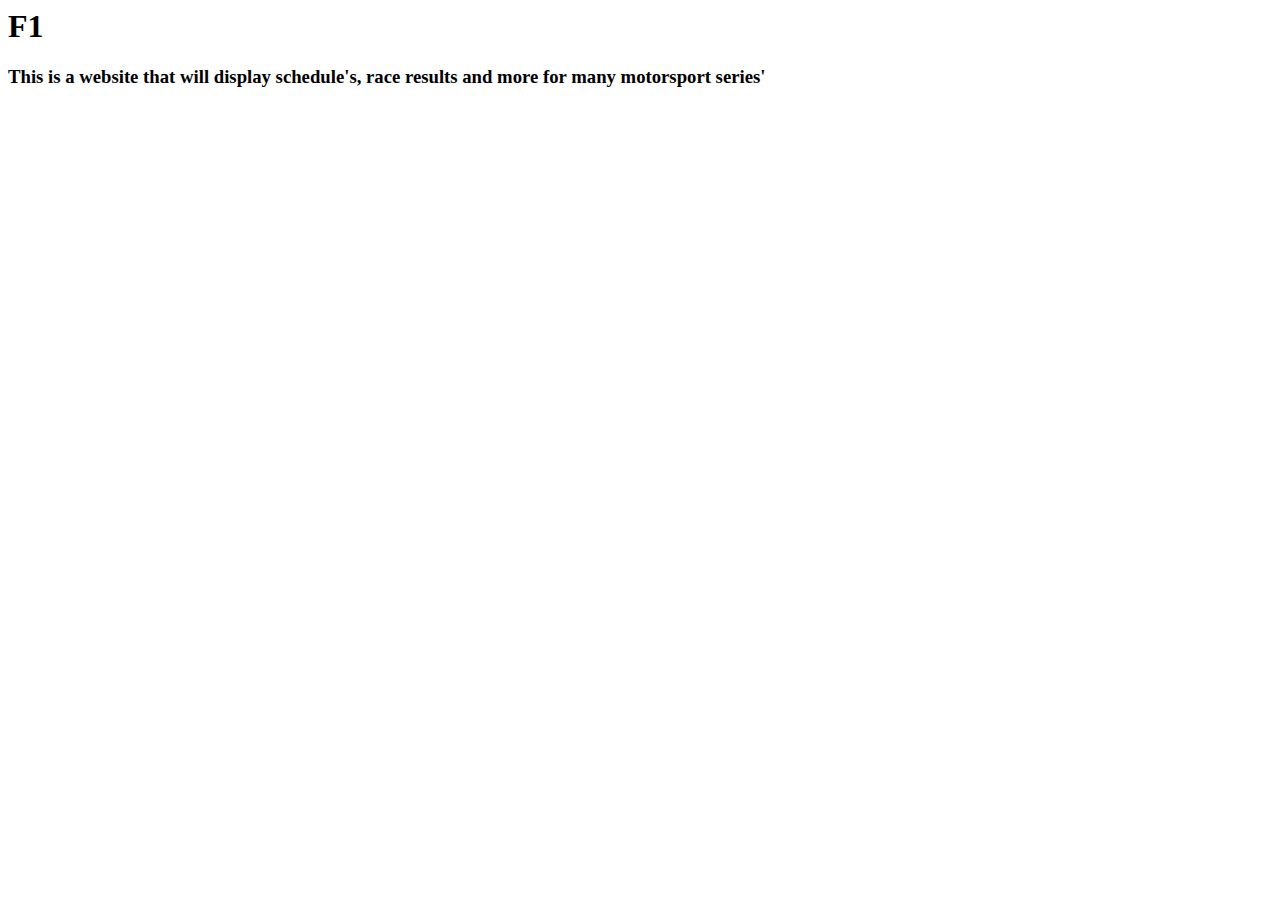
==== index.html @ 269b75a6 "Add files via upload" ====
<html>
    <head>
        <title>Motorsport</title>
    </head>

    <Body>
        <header><h1>F1</h1></header>

        <nav> </nav>

        <main><div><h3><p>This is a website that will display schedule's, race results and more for many motorsport series'</p></h3></div></main>
        
        <aside> </aside>
        
        <footer> </footer>
    </Body>
</html>
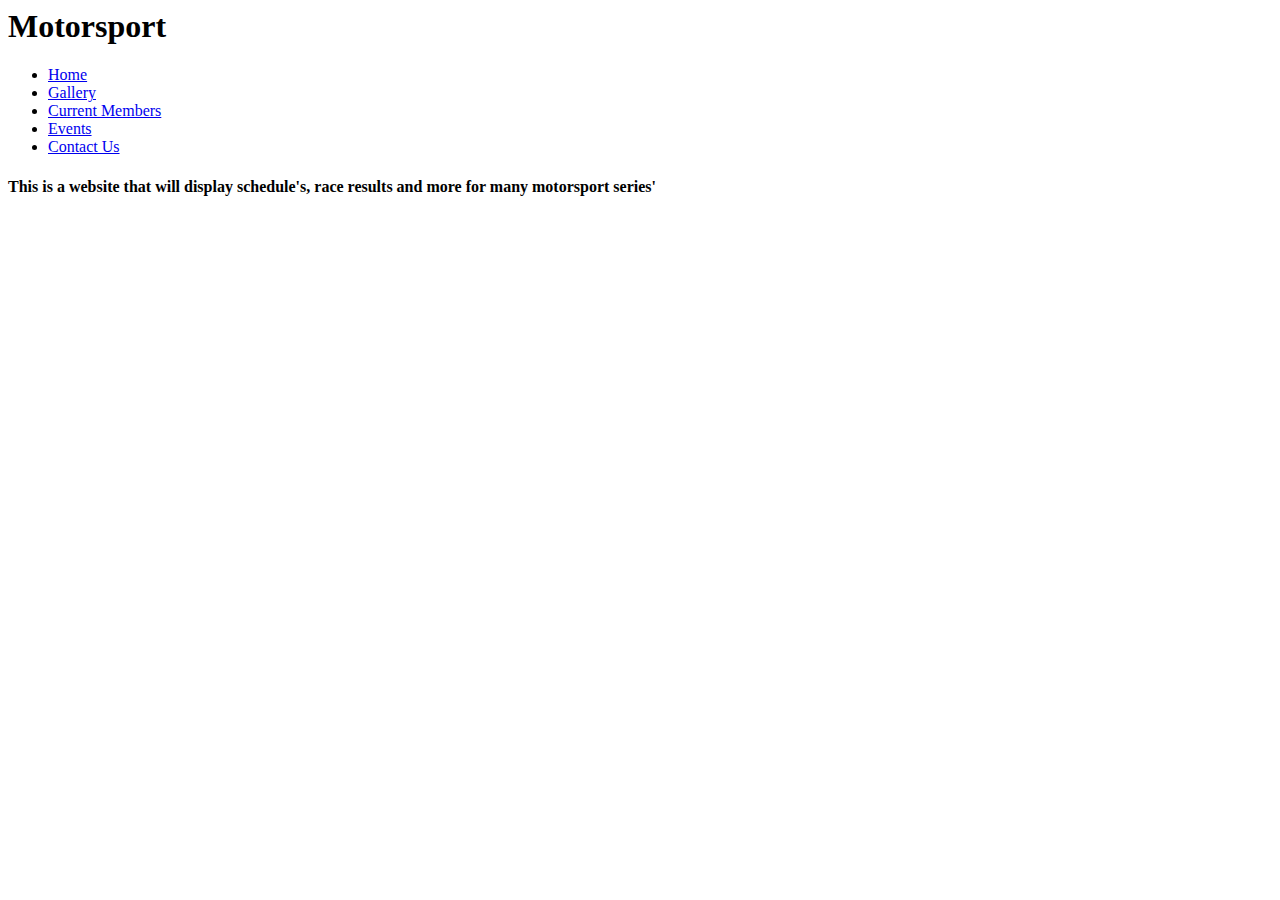
==== commit 0bd6d2e6: "Add files via upload" ====
--- a/index.html
+++ b/index.html
@@ -4,14 +4,22 @@
     </head>
 
     <Body>
-        <header><h1>F1</h1></header>
+        <header><h1>Motorsport</h1></header>
 
-        <nav> </nav>
+        <nav>
+            <ul>
+                <li><a href="home.html">Home</a></li>
+                <li><a href="img_gallery.html">Gallery</a></li>
+                <li><a href="current_members.html">Current Members</a></li>
+                <li><a href="event_calendar.html">Events</a></li>
+                <li><a href="contact_us.html">Contact Us</a></li>
+            </ul>
+        </nav>
 
-        <main><div><h3><p>This is a website that will display schedule's, race results and more for many motorsport series'</p></h3></div></main>
+        <main><div><h4><p>This is a website that will display schedule's, race results and more for many motorsport series'</p></h4></div></main>
         
         <aside> </aside>
         
         <footer> </footer>
     </Body>
-</html>+</html>
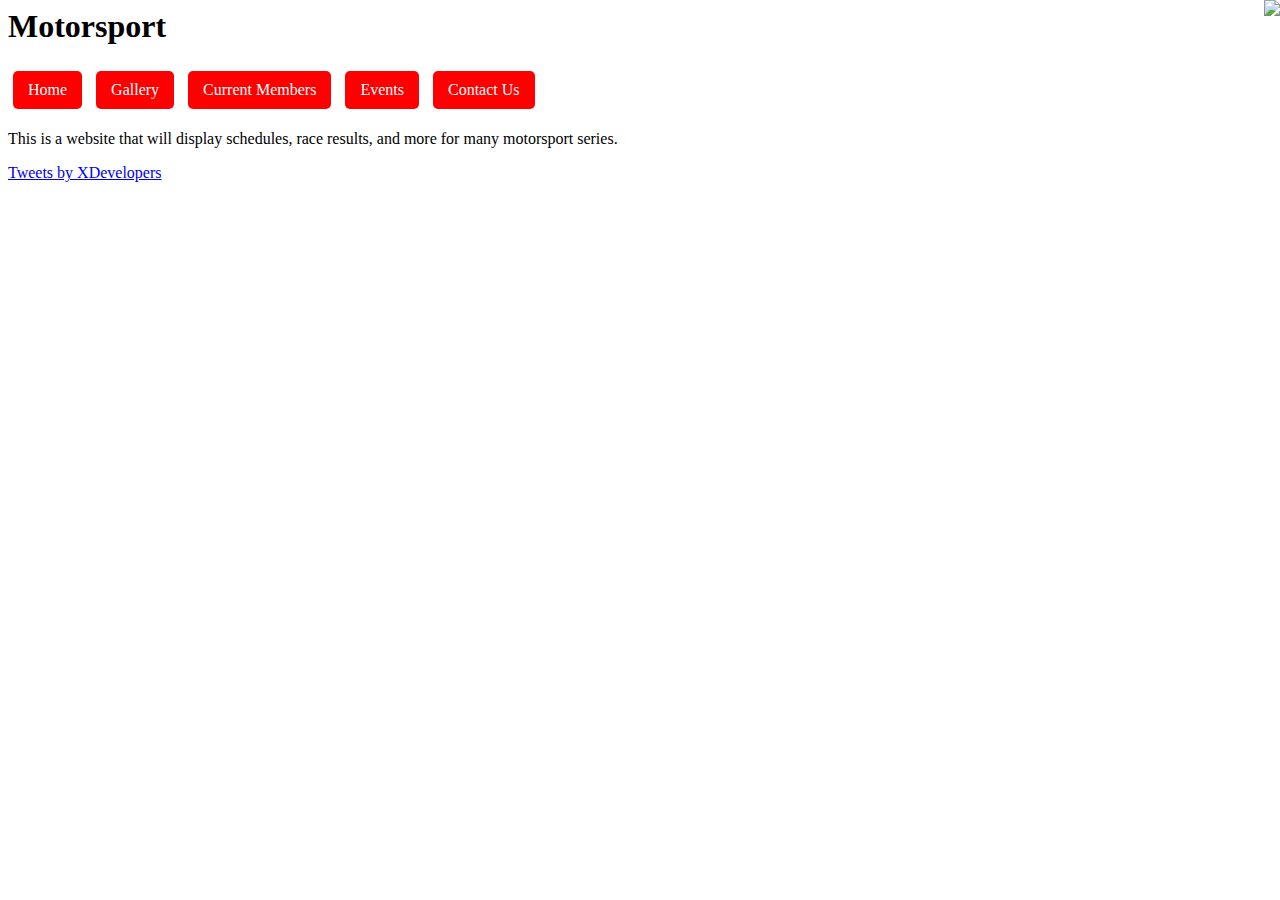
==== commit bf4536e7: "Add files via upload" ====
--- a/index.html
+++ b/index.html
@@ -1,25 +1,65 @@
 <html>
-    <head>
-        <title>Motorsport</title>
-    </head>
+<head>
+    <title>Motorsport</title>
+    <style>
+        .button {
+            display: inline-block;
+            padding: 10px 15px;
+            border: none;
+            border-radius: 5px;
+            background-color: #ff0000;
+            color: white;
+            text-decoration: none;
+            font-size: 16px;
+            margin: 5px;
+        }
+        .top-right {
+            position: absolute;
+            top: 0;
+            right: 0;
+        }    
+    </style>
+</head>
 
-    <Body>
-        <header><h1>Motorsport</h1></header>
+<body>
+    <header><h1>Motorsport</h1></header>
 
-        <nav>
-            <ul>
-                <li><a href="home.html">Home</a></li>
-                <li><a href="img_gallery.html">Gallery</a></li>
-                <li><a href="current_members.html">Current Members</a></li>
-                <li><a href="event_calendar.html">Events</a></li>
-                <li><a href="contact_us.html">Contact Us</a></li>
-            </ul>
-        </nav>
+    <nav>
+        <a href="index.html" id="homeButton" class="button">Home</a>
+        <a href="img_gallery.html" id="imgButton" class="button">Gallery</a>
+        <a href="current_members.html" id="membersButton"class="button">Current Members</a>
+        <a href="event_calendar.html" id="eventButton" class="button">Events</a>
+        <a href="contact_us.html" id="contactButton"class="button">Contact Us</a>
+    </nav>
 
-        <main><div><h4><p>This is a website that will display schedule's, race results and more for many motorsport series'</p></h4></div></main>
-        
-        <aside> </aside>
-        
-        <footer> </footer>
-    </Body>
+    <main>
+        <div>
+            <p>This is a website that will display schedules, race results, and more for many motorsport series.</p>
+            <img src="images/f1.jpg" class="top-right">
+            <a class="twitter-timeline" href="https://twitter.com/XDevelopers?ref_src=twsrc%5Etfw">Tweets by XDevelopers</a> <script async src="https://platform.twitter.com/widgets.js" charset="utf-8"></script> 
+        </div>
+    </main>
+    
+    <aside></aside>
+    
+    <footer></footer>
+
+    <script>
+        document.getElementById("eventButton").addEventListener("click", function() {
+            window.location.href = "event_calendar.html";
+        });
+        document.getElementById("homeButton").addEventListener("click", function() {
+            window.location.href = "index.html";
+        });
+        document.getElementById("imgButton").addEventListener("click", function() {
+            window.location.href = "img_gallery.html";
+        });
+        document.getElementById("membersButton").addEventListener("click", function() {
+            window.location.href = "current_members.html";
+        });
+        document.getElementById("contactButton").addEventListener("click", function() {
+            window.location.href = "contact_us.html";
+        });
+    </script>
+</body>
 </html>
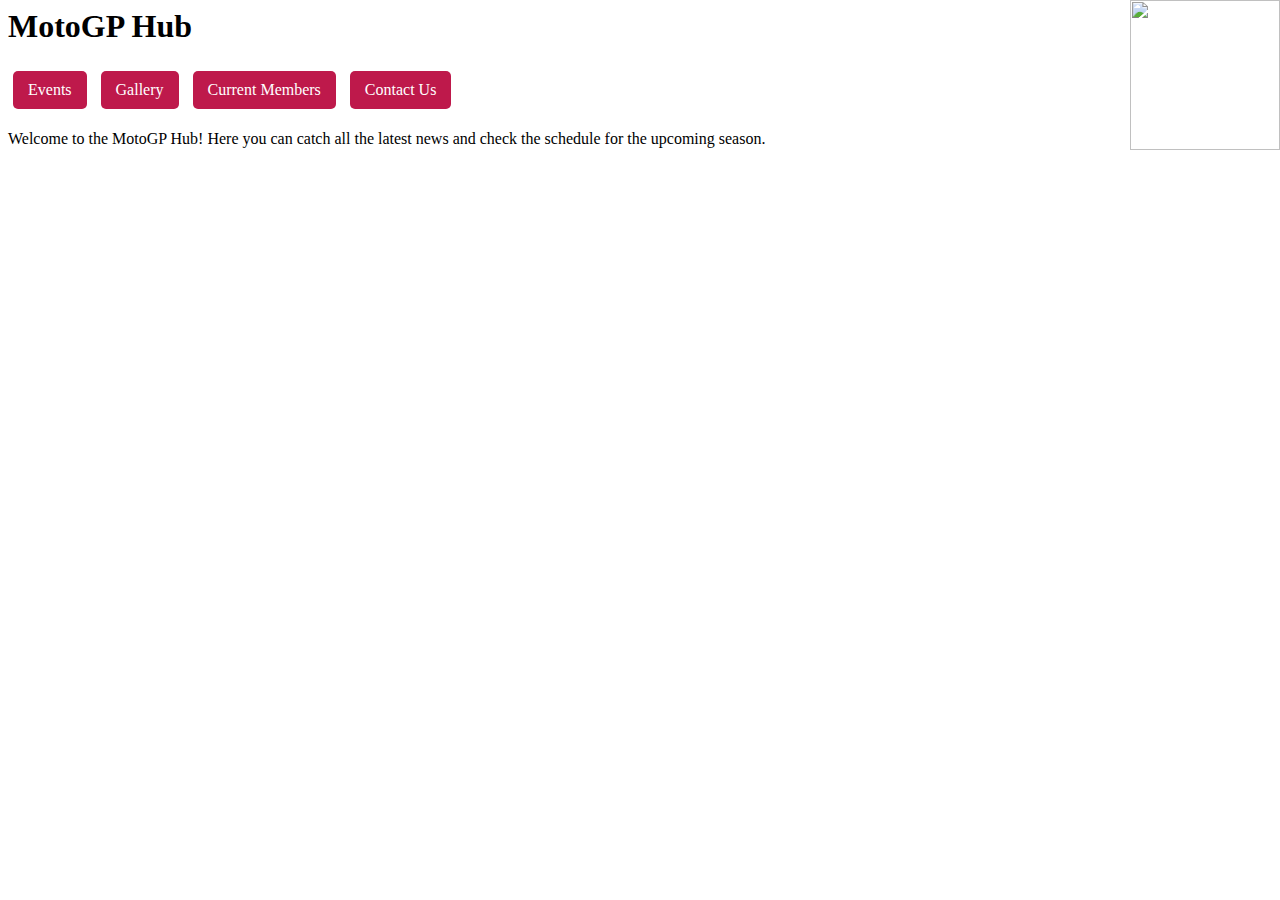
==== commit f1133de3: "Add files via upload" ====
--- a/index.html
+++ b/index.html
@@ -1,13 +1,13 @@
 <html>
 <head>
-    <title>Motorsport</title>
+    <title>MotoGP Hub</title>
     <style>
         .button {
             display: inline-block;
             padding: 10px 15px;
             border: none;
             border-radius: 5px;
-            background-color: #ff0000;
+            background-color: rgba(190,25,75,255);
             color: white;
             text-decoration: none;
             font-size: 16px;
@@ -22,21 +22,27 @@
 </head>
 
 <body>
-    <header><h1>Motorsport</h1></header>
+    <header><h1>MotoGP Hub</h1></header>
+
+    <a href="index.html">
+        <img src="motogp.png"
+        height="150"
+        width="150"
+        class="top-right">
+    </a>
+
 
     <nav>
-        <a href="index.html" id="homeButton" class="button">Home</a>
+        <a href="event_calendar.html" id="eventButton" class="button">Events</a>
         <a href="img_gallery.html" id="imgButton" class="button">Gallery</a>
         <a href="current_members.html" id="membersButton"class="button">Current Members</a>
-        <a href="event_calendar.html" id="eventButton" class="button">Events</a>
         <a href="contact_us.html" id="contactButton"class="button">Contact Us</a>
     </nav>
 
     <main>
         <div>
-            <p>This is a website that will display schedules, race results, and more for many motorsport series.</p>
-            <img src="images/f1.jpg" class="top-right">
-            <a class="twitter-timeline" href="https://twitter.com/XDevelopers?ref_src=twsrc%5Etfw">Tweets by XDevelopers</a> <script async src="https://platform.twitter.com/widgets.js" charset="utf-8"></script> 
+            <p>Welcome to the MotoGP Hub! Here you can catch all the latest news and check the schedule for the upcoming season.</p>
+            <!--<a class="twitter-timeline" href="https://twitter.com/XDevelopers?ref_src=twsrc%5Etfw">Tweets by XDevelopers</a> <script async src="https://platform.twitter.com/widgets.js" charset="utf-8"></script> -->
         </div>
     </main>
     
@@ -45,11 +51,15 @@
     <footer></footer>
 
     <script>
+        // Logo
+        document.querySelector("img.top-right").addEventListener("click", function() {
+            window.location.href = "index.html";
+        });
+
+        // Navigation buttons
         document.getElementById("eventButton").addEventListener("click", function() {
             window.location.href = "event_calendar.html";
-        });
-        document.getElementById("homeButton").addEventListener("click", function() {
-            window.location.href = "index.html";
+
         });
         document.getElementById("imgButton").addEventListener("click", function() {
             window.location.href = "img_gallery.html";
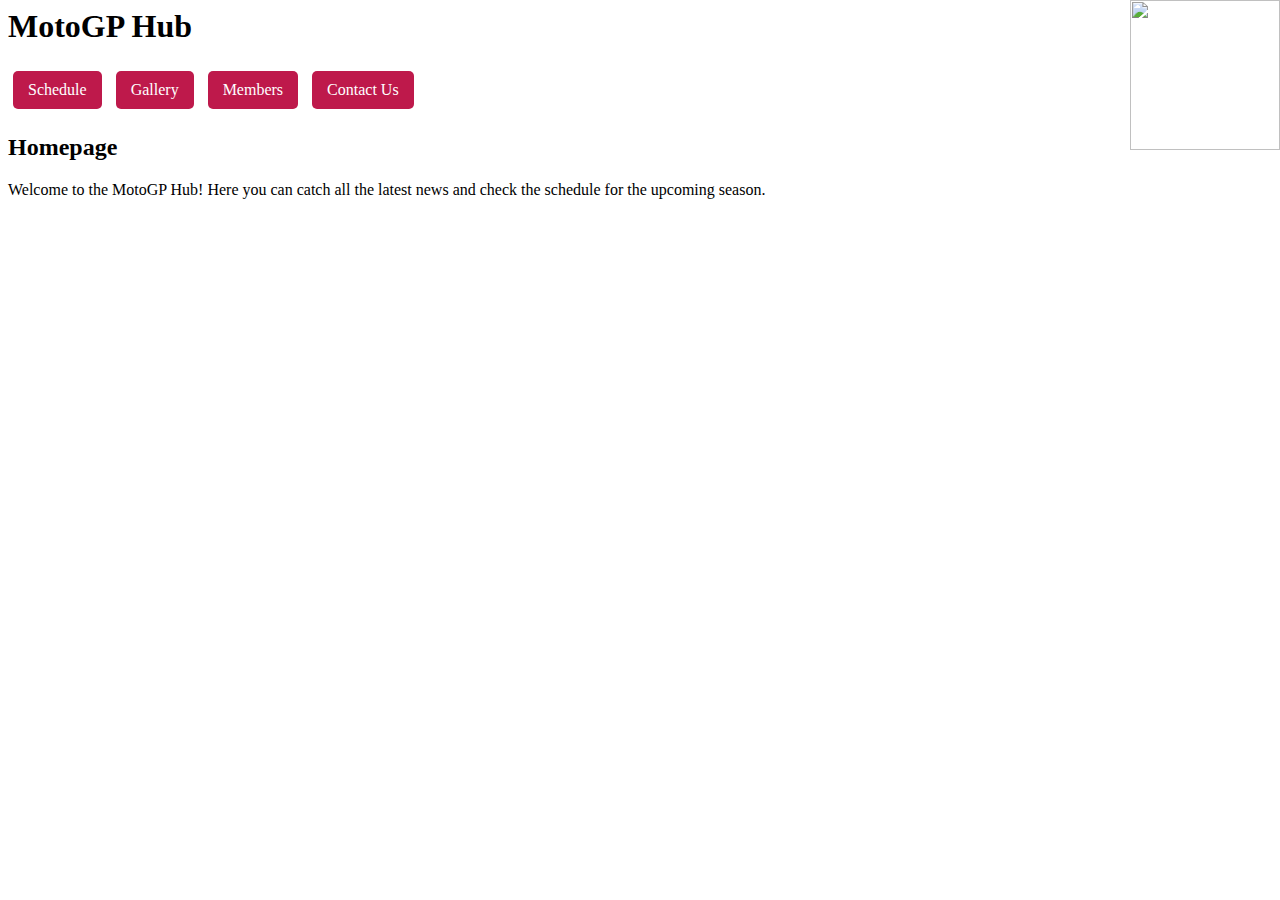
==== commit b6eba239: "Add files via upload" ====
--- a/index.html
+++ b/index.html
@@ -13,7 +13,7 @@
             font-size: 16px;
             margin: 5px;
         }
-        .top-right {
+        .topRight {
             position: absolute;
             top: 0;
             right: 0;
@@ -28,18 +28,19 @@
         <img src="motogp.png"
         height="150"
         width="150"
-        class="top-right">
+        class="topRight Logo">
     </a>
 
 
     <nav>
-        <a href="event_calendar.html" id="eventButton" class="button">Events</a>
+        <a href="event_calendar.html" id="scheduleButton" class="button">Schedule</a>
         <a href="img_gallery.html" id="imgButton" class="button">Gallery</a>
-        <a href="current_members.html" id="membersButton"class="button">Current Members</a>
+        <a href="current_members.html" id="membersButton"class="button">Members</a>
         <a href="contact_us.html" id="contactButton"class="button">Contact Us</a>
     </nav>
 
     <main>
+        <h2>Homepage</h2>
         <div>
             <p>Welcome to the MotoGP Hub! Here you can catch all the latest news and check the schedule for the upcoming season.</p>
             <!--<a class="twitter-timeline" href="https://twitter.com/XDevelopers?ref_src=twsrc%5Etfw">Tweets by XDevelopers</a> <script async src="https://platform.twitter.com/widgets.js" charset="utf-8"></script> -->
@@ -52,14 +53,12 @@
 
     <script>
         // Logo
-        document.querySelector("img.top-right").addEventListener("click", function() {
+        document.querySelector("img.Logo").addEventListener("click", function() {
             window.location.href = "index.html";
         });
-
         // Navigation buttons
-        document.getElementById("eventButton").addEventListener("click", function() {
+        document.getElementById("scheduleButton").addEventListener("click", function() {
             window.location.href = "event_calendar.html";
-
         });
         document.getElementById("imgButton").addEventListener("click", function() {
             window.location.href = "img_gallery.html";
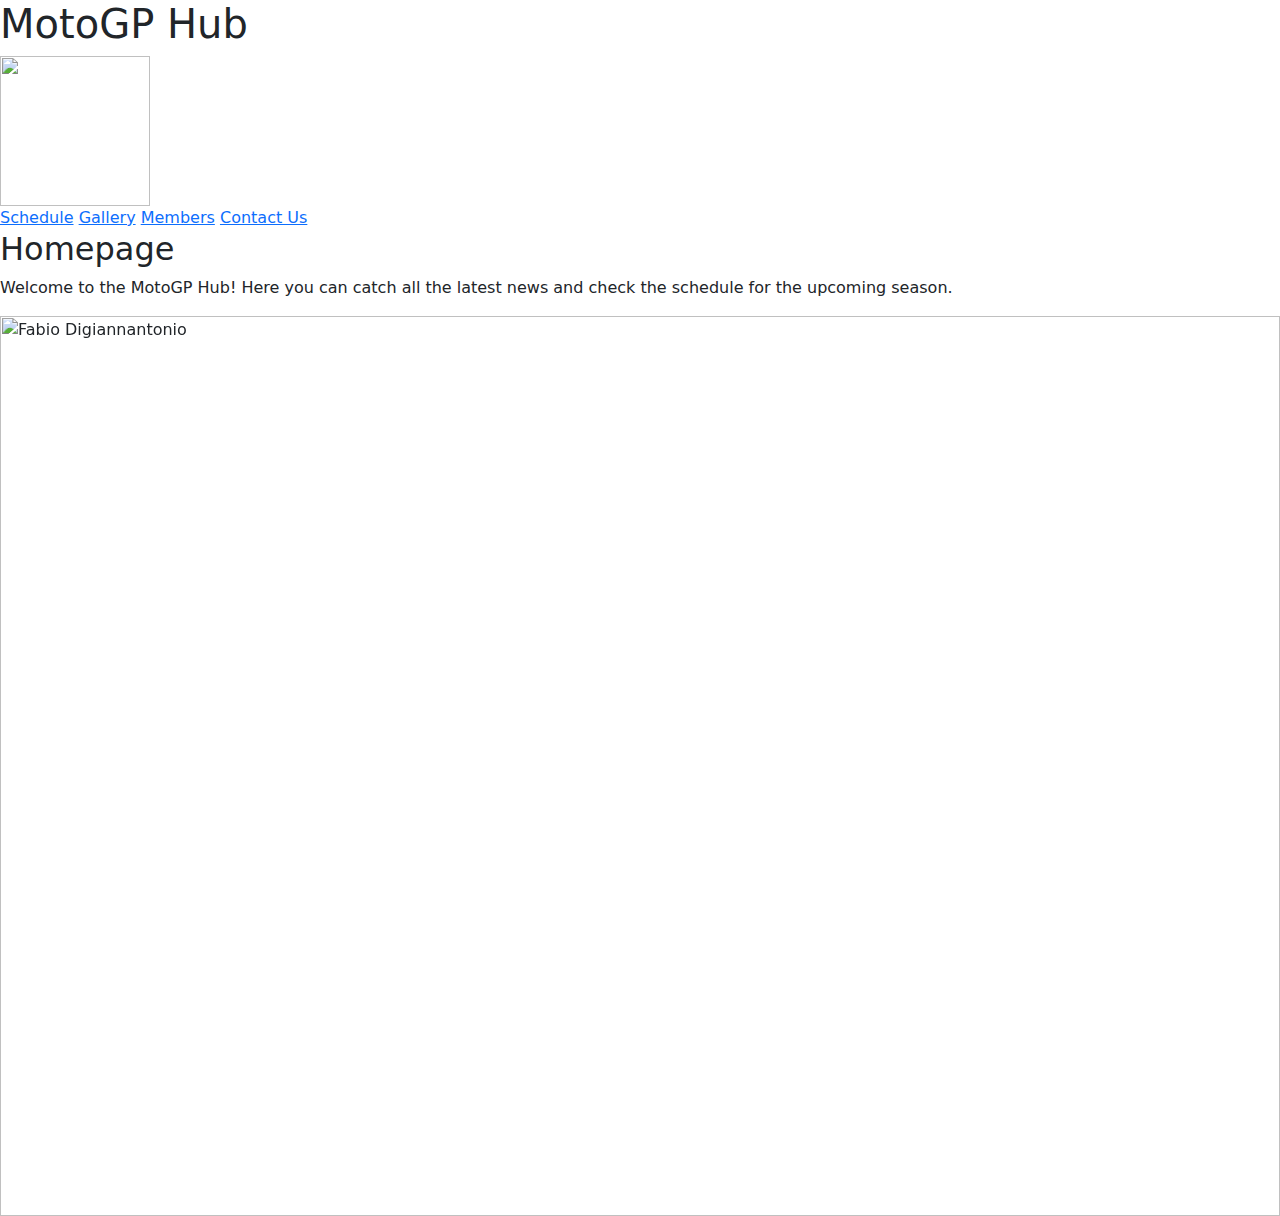
==== commit e4f55f72: "Add files via upload" ====
--- a/index.html
+++ b/index.html
@@ -1,31 +1,22 @@
 <html>
 <head>
+   
     <title>MotoGP Hub</title>
-    <style>
-        .button {
-            display: inline-block;
-            padding: 10px 15px;
-            border: none;
-            border-radius: 5px;
-            background-color: rgba(190,25,75,255);
-            color: white;
-            text-decoration: none;
-            font-size: 16px;
-            margin: 5px;
-        }
-        .topRight {
-            position: absolute;
-            top: 0;
-            right: 0;
-        }    
+   
+    <link href="https://cdn.jsdelivr.net/npm/bootstrap@5.3.3/dist/css/bootstrap.min.css" rel="stylesheet" integrity="sha384-QWTKZyjpPEjISv5WaRU9OFeRpok6YctnYmDr5pNlyT2bRjXh0JMhjY6hW+ALEwIH" crossorigin="anonymous">
+    <script src="https://cdn.jsdelivr.net/npm/bootstrap@5.3.3/dist/js/bootstrap.bundle.min.js" integrity="sha384-YvpcrYf0tY3lHB60NNkmXc5s9fDVZLESaAA55NDzOxhy9GkcIdslK1eN7N6jIeHz" crossorigin="anonymous"></script>
+    <link rel='stylesheet' href='css/main.css'>
+    <!--<link rel='stylesheet' href='css/experiment.css'>-->
+   <style>
     </style>
+
 </head>
 
 <body>
     <header><h1>MotoGP Hub</h1></header>
 
     <a href="index.html">
-        <img src="motogp.png"
+        <img src='images/motogp.png'
         height="150"
         width="150"
         class="topRight Logo">
@@ -39,12 +30,63 @@
         <a href="contact_us.html" id="contactButton"class="button">Contact Us</a>
     </nav>
 
-    <main>
+    <main>      
         <h2>Homepage</h2>
         <div>
             <p>Welcome to the MotoGP Hub! Here you can catch all the latest news and check the schedule for the upcoming season.</p>
-            <!--<a class="twitter-timeline" href="https://twitter.com/XDevelopers?ref_src=twsrc%5Etfw">Tweets by XDevelopers</a> <script async src="https://platform.twitter.com/widgets.js" charset="utf-8"></script> -->
-        </div>
+            <!--<a class="twitter-timeline" data-theme="dark" href="https://twitter.com/MotoGP?ref_src=twsrc%5Etfw">Tweets by MotoGP</a> <script async src="https://platform.twitter.com/widgets.js" charset="utf-8"></script>-->
+        
+            <!--<div class="container">
+                <div class="row">
+                  <div class="col-sm">
+                    One of three columns
+                  </div>
+                  <div class="col-sm">
+                    One of three columns
+                  </div>
+                  <div class="col-sm">
+                    One of three columns
+                  </div>
+                </div>
+              </div>-->
+
+              <div id="carouselExampleIndicators" class="carousel slide" data-bs-ride="carousel">
+                <div class="carousel-indicators">
+                    <button type="button" data-bs-target="#carouselExampleIndicators" data-bs-slide-to="0" class="active" aria-current="true" aria-label="Slide 1"></button>
+                    <button type="button" data-bs-target="#carouselExampleIndicators" data-bs-slide-to="1" aria-label="Slide 2"></button>
+                    <button type="button" data-bs-target="#carouselExampleIndicators" data-bs-slide-to="2" aria-label="Slide 3"></button>
+                </div>
+                <div class="carousel-inner">
+                    
+                    <!--Item 1-->
+                    <div class="carousel-item active">
+                        <img src='images/digi.png' class="d-block w-100" alt="Fabio Digiannantonio">
+                    </div>
+
+                    <!--Item 2-->
+                    <div class="carousel-item">
+                        <img src='images/Fabio2.png' class="d-block w-100" alt="Fabio Quartararo">
+                    </div>
+
+                    <!--Item 3-->
+                    <div class="carousel-item">
+                        <img src='images/peco.png' class="d-block w-100" alt="francesco Bagnaia">
+                    </div>
+                </div>
+                <button class="carousel-control-prev" type="button" data-bs-target="#carouselExampleIndicators" data-bs-slide="prev">
+                    <span class="carousel-control-prev-icon" aria-hidden="true"></span>
+                    <span class="visually-hidden">Previous</span>
+                </button>
+                <button class="carousel-control-next" type="button" data-bs-target="#carouselExampleIndicators" data-bs-slide="next">
+                    <span class="carousel-control-next-icon" aria-hidden="true"></span>
+                    <span class="visually-hidden">Next</span>
+                </button>
+            </div>
+            
+            
+                
+            </div>
+
     </main>
     
     <aside></aside>
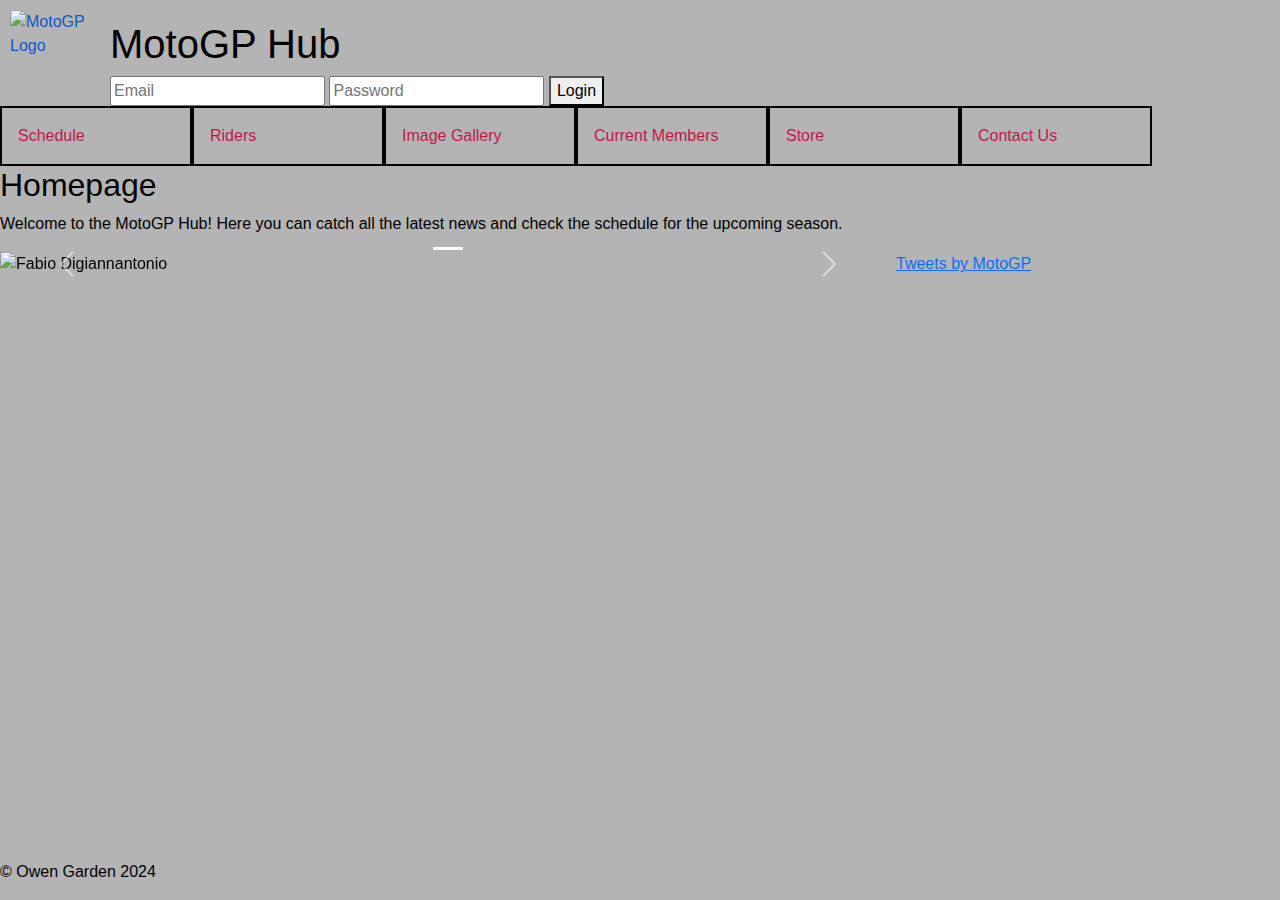
==== commit de5523b1: "Add files via upload" ====
--- a/index.html
+++ b/index.html
@@ -1,116 +1,148 @@
-<html>
+<!DOCTYPE html>
+<html lang="en">
 <head>
-   
+    <meta charset="UTF-8">
+
+<!--
+Threat Model for Home/Login Page:
+Threat Source: External
+Threat Agent: Human
+Threat Intention: Unauthorized access
+Threat Motivation: Gain access to sensitive information
+Threat Impact: Compromise of user accounts, theft of personal data e.g. passwords
+Threat Mitigation: Strong password requirements, SSL encryption, account lockout after multiple failed login attempts
+-->
+
     <title>MotoGP Hub</title>
-   
+    
+    <!-- Links to Bootstrap CSS file -->
     <link href="https://cdn.jsdelivr.net/npm/bootstrap@5.3.3/dist/css/bootstrap.min.css" rel="stylesheet" integrity="sha384-QWTKZyjpPEjISv5WaRU9OFeRpok6YctnYmDr5pNlyT2bRjXh0JMhjY6hW+ALEwIH" crossorigin="anonymous">
-    <script src="https://cdn.jsdelivr.net/npm/bootstrap@5.3.3/dist/js/bootstrap.bundle.min.js" integrity="sha384-YvpcrYf0tY3lHB60NNkmXc5s9fDVZLESaAA55NDzOxhy9GkcIdslK1eN7N6jIeHz" crossorigin="anonymous"></script>
+    
+    <!-- Links to custom CSS file -->
     <link rel='stylesheet' href='css/main.css'>
-    <!--<link rel='stylesheet' href='css/experiment.css'>-->
-   <style>
-    </style>
 
 </head>
 
 <body>
-    <header><h1>MotoGP Hub</h1></header>
+    
+    <header>
+        <!-- Logo and title of the website -->
+        <a href="index.html">
+            <img src='images/motogp.png' alt="MotoGP Logo" id="logo">
+        </a>
+        <h1>MotoGP Hub</h1>
 
-    <a href="index.html">
-        <img src='images/motogp.png'
-        height="150"
-        width="150"
-        class="topRight Logo">
-    </a>
+        <!-- Login form -->
+        <form id="loginForm" class="login-form">
+            <input type="email" placeholder="Email"> <!-- Input field for email -->
+            <input type="password" placeholder="Password"> <!-- Input field for password -->
+            <button type="button" onclick="login()">Login</button> <!-- Button to submit login -->
+        </form>
+    </header>
 
-
+    <!-- Navigation menu -->
     <nav>
-        <a href="event_calendar.html" id="scheduleButton" class="button">Schedule</a>
-        <a href="img_gallery.html" id="imgButton" class="button">Gallery</a>
-        <a href="current_members.html" id="membersButton"class="button">Members</a>
-        <a href="contact_us.html" id="contactButton"class="button">Contact Us</a>
+        <ul>
+            <!-- Navigation links to various pages -->
+            <li><a href="event_calendar.html" id="scheduleButton" class="button">Schedule</a></li>
+            <li><a href="riders.html" id="riderButton" class="button">Riders</a></li>
+            <li><a href="img_gallery.html" id="galleryButton" class="button">Image Gallery</a></li>
+            <li><a href="current_members.html" id="membersButton" class="button">Current Members</a></li>
+            <li><a href="merch_store.html" id="merchButton" class="button">Store</a></li>
+            <li><a href="contact_us.html" id="contactButton" class="button">Contact Us</a></li>
+        </ul>
     </nav>
 
-    <main>      
-        <h2>Homepage</h2>
-        <div>
+    <main>
+        <!-- Carousel container -->
+        <div class="carousel-container">
+            <h2>Homepage</h2>
             <p>Welcome to the MotoGP Hub! Here you can catch all the latest news and check the schedule for the upcoming season.</p>
-            <!--<a class="twitter-timeline" data-theme="dark" href="https://twitter.com/MotoGP?ref_src=twsrc%5Etfw">Tweets by MotoGP</a> <script async src="https://platform.twitter.com/widgets.js" charset="utf-8"></script>-->
-        
-            <!--<div class="container">
-                <div class="row">
-                  <div class="col-sm">
-                    One of three columns
-                  </div>
-                  <div class="col-sm">
-                    One of three columns
-                  </div>
-                  <div class="col-sm">
-                    One of three columns
-                  </div>
+            <!-- Bootstrap carousel -->
+            <div id="carouselExampleIndicators" class="carousel slide" data-bs-ride="carousel">
+                <!-- Carousel indicators -->
+                <div class="carousel-indicators">
+                    <!-- Indicator buttons for slides -->
+                    <button type="button" data-bs-target="#carouselExampleIndicators" data-bs-slide-to="0" class="active" aria-current="true" aria-label="Slide 1"></button>
+                    <!-- Other indicator buttons follow the same pattern -->
                 </div>
-              </div>-->
-
-              <div id="carouselExampleIndicators" class="carousel slide" data-bs-ride="carousel">
-                <div class="carousel-indicators">
-                    <button type="button" data-bs-target="#carouselExampleIndicators" data-bs-slide-to="0" class="active" aria-current="true" aria-label="Slide 1"></button>
-                    <button type="button" data-bs-target="#carouselExampleIndicators" data-bs-slide-to="1" aria-label="Slide 2"></button>
-                    <button type="button" data-bs-target="#carouselExampleIndicators" data-bs-slide-to="2" aria-label="Slide 3"></button>
-                </div>
+                <!-- Carousel inner containing slides -->
                 <div class="carousel-inner">
-                    
-                    <!--Item 1-->
-                    <div class="carousel-item active">
+                     <!--Item 1-->
+                     <div class="carousel-item active">
                         <img src='images/digi.png' class="d-block w-100" alt="Fabio Digiannantonio">
+                        <button class="carousel-control-prev" type="button" data-bs-target="#carouselExampleIndicators" data-bs-slide="prev">
+                            <span class="carousel-control-prev-icon" aria-hidden="true"></span>
+                            <span class="visually-hidden">Previous</span>
+                        </button>
+                        <button class="carousel-control-next" type="button" data-bs-target="#carouselExampleIndicators" data-bs-slide="next">
+                            <span class="carousel-control-next-icon" aria-hidden="true"></span>
+                            <span class="visually-hidden">Next</span>
+                        </button>
                     </div>
 
                     <!--Item 2-->
                     <div class="carousel-item">
                         <img src='images/Fabio2.png' class="d-block w-100" alt="Fabio Quartararo">
+                        <button class="carousel-control-prev" type="button" data-bs-target="#carouselExampleIndicators" data-bs-slide="prev">
+                            <span class="carousel-control-prev-icon" aria-hidden="true"></span>
+                            <span class="visually-hidden">Previous</span>
+                        </button>
+                        <button class="carousel-control-next" type="button" data-bs-target="#carouselExampleIndicators" data-bs-slide="next">
+                            <span class="carousel-control-next-icon" aria-hidden="true"></span>
+                            <span class="visually-hidden">Next</span>
+                        </button>
                     </div>
 
                     <!--Item 3-->
                     <div class="carousel-item">
                         <img src='images/peco.png' class="d-block w-100" alt="francesco Bagnaia">
+                        <button class="carousel-control-prev" type="button" data-bs-target="#carouselExampleIndicators" data-bs-slide="prev">
+                            <span class="carousel-control-prev-icon" aria-hidden="true"></span>
+                            <span class="visually-hidden">Previous</span>
+                        </button>
+                        <button class="carousel-control-next" type="button" data-bs-target="#carouselExampleIndicators" data-bs-slide="next">
+                            <span class="carousel-control-next-icon" aria-hidden="true"></span>
+                            <span class="visually-hidden">Next</span>
+                        </button>
                     </div>
                 </div>
-                <button class="carousel-control-prev" type="button" data-bs-target="#carouselExampleIndicators" data-bs-slide="prev">
-                    <span class="carousel-control-prev-icon" aria-hidden="true"></span>
-                    <span class="visually-hidden">Previous</span>
-                </button>
-                <button class="carousel-control-next" type="button" data-bs-target="#carouselExampleIndicators" data-bs-slide="next">
-                    <span class="carousel-control-next-icon" aria-hidden="true"></span>
-                    <span class="visually-hidden">Next</span>
-                </button>
             </div>
-            
-            
-                
-            </div>
+        </div>
 
+        <!-- Twitter timeline -->
+        <div class="right-column">
+            <a class="twitter-timeline" data-theme="dark" href="https://twitter.com/MotoGP?ref_src=twsrc%5Etfw">Tweets by MotoGP</a>
+            <script async src="https://platform.twitter.com/widgets.js"></script>
+        </div>
     </main>
     
-    <aside></aside>
     
-    <footer></footer>
+    <footer>
+        <p>&copy; Owen Garden 2024</p>
+    </footer>
 
+    <!-- JavaScript for login functionality -->
     <script>
-        // Logo
-        document.querySelector("img.Logo").addEventListener("click", function() {
-            window.location.href = "index.html";
-        });
-        // Navigation buttons
-        document.getElementById("scheduleButton").addEventListener("click", function() {
-            window.location.href = "event_calendar.html";
-        });
-        document.getElementById("imgButton").addEventListener("click", function() {
-            window.location.href = "img_gallery.html";
-        });
-        document.getElementById("membersButton").addEventListener("click", function() {
-            window.location.href = "current_members.html";
-        });
-        document.getElementById("contactButton").addEventListener("click", function() {
-            window.location.href = "contact_us.html";
-        });
+        function login() {
+            var email = document.querySelector("input[type='email']").value; // Get email input value
+            var password = document.querySelector("input[type='password']").value; // Get password input value
+            
+            // Check if both email and password are provided
+            if (email.trim() !== "" && password.trim() !== "") {
+                alert('You have been logged in!'); // Notify user of successful login
+            } else {
+                alert('Please enter both email and password.'); // Notify user of missing credentials
+            }
+        }
     </script>
+
+    <!-- Links to Bootstrap JavaScript file -->
+    <script src="https://cdn.jsdelivr.net/npm/bootstrap@5.3.3/dist/js/bootstrap.bundle.min.js" integrity="sha384-YvpcrYf0tY3lHB60NNkmXc5s9fDVZLESaAA55NDzOxhy9GkcIdslK1eN7N6jIeHz" crossorigin="anonymous"></script>
+
+
+    <!-- Links to custom JavaScript file -->
+    <script src="scripts.js"></script>
+    
 </body>
 </html>
--- a/css/main.css
+++ b/css/main.css
@@ -0,0 +1,130 @@
+body {
+  background-color: rgb(180, 180, 180);
+  color: rgb(0, 0, 0);
+  display: flex;
+  flex-direction: column;
+  min-height: 100vh;
+  margin: 0;
+  font-family: Arial, sans-serif;
+}
+
+#logo {
+  padding: 10px;
+  height: 100px;
+  width: 100px;
+  float: left;
+  margin-right: 10px;
+}
+
+h1 {
+  margin-top: 20px;
+}
+
+.gallery {
+display: grid;
+grid-template-columns: repeat(auto-fit, minmax(200px, 1fr));
+grid-gap: 10px;
+}
+
+.gallery-img {
+max-width: 100%;
+height: auto;
+border-radius: 5px;
+}
+
+.carousel-container {
+position: relative;
+z-index: 0;
+}
+
+.carousel {
+width: 70%;
+float: left;
+}
+
+table {
+  font-family: "Arial", sans-serif;
+  width: 100%;
+  border-collapse: collapse;
+}
+
+table td,
+table th {
+border: 2px solid #F0F0F0;
+text-align: center;
+vertical-align: middle;
+width: 12.5%;
+font-size: 10pt;
+padding: 8px;
+}
+
+table tr:nth-child(even) {
+background-color: #F2F2F2;
+}
+
+table th {
+background-color: rgb(190, 25, 75, 255);
+color: white;
+}
+
+.right-column {
+float: right;
+width: 30%;
+height: 400px;
+overflow-y: auto;
+position: relative;
+z-index: 1;
+}
+.left-column {
+  float: left;
+  width: 70%; 
+}
+
+.rounded-circle {
+border-radius: 50%;
+}
+
+img.rounded-circle {
+object-fit: cover;
+}
+
+.popup {
+position: absolute;
+background-color: #f9f9f9;
+border: 1px solid #ccc;
+padding: 15px;
+z-index: 1;
+display: none;
+}
+
+#merch {
+margin: auto;
+display: block;
+}
+
+footer {
+margin-top: auto;
+}
+
+nav ul {
+  margin: 0;
+  padding: 0;
+  overflow: hidden;
+}
+
+nav li {
+  border: 2px solid;
+  list-style-type: none;
+  float: left;
+  width: 15%;
+  padding: 16px;
+}
+
+nav li a {
+  color: rgb(190, 25, 75);
+  text-decoration: none;
+}
+
+nav li:hover {
+  background-color: rgb(138, 138, 138);
+}